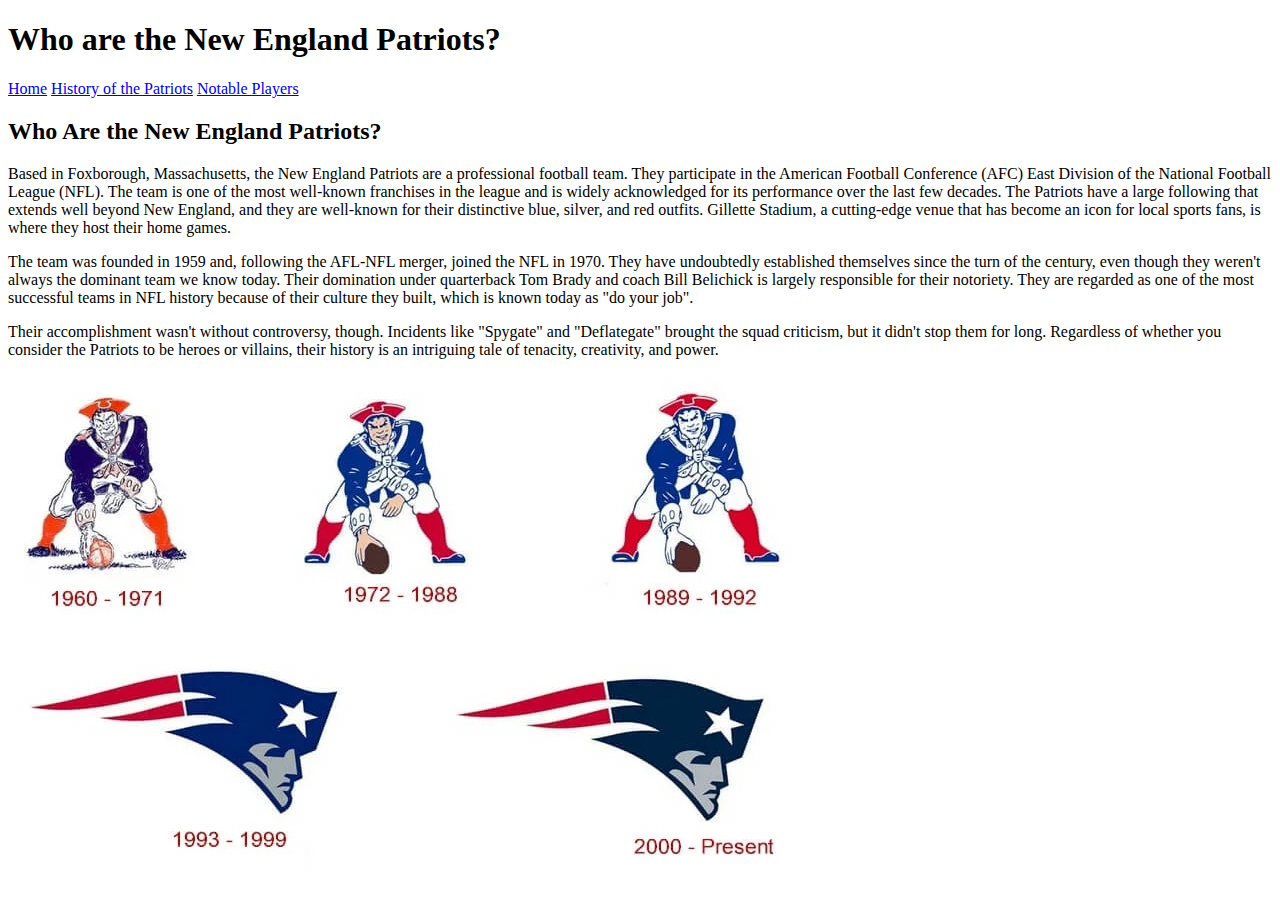
==== index.html @ 77fd1ea3 "Create index.html" ====
<!DOCTYPE html>
<html lang="en">
<head>
    <title>New England Patriots</title>
    
    <link rel="stylesheet" href="stylefiles.css">
</head>
<body>
    <header>
        <h1>Who are the New England Patriots?</h1>
        <nav>
            <a href="index.html">Home</a>
            <a href="TheHistory.html">History of the Patriots</a> 
            <a href="TheHistory.html">Notable Players</a>
        </nav>
    </header>
    <main>
        <section id="Home">
            <h2>Who Are the New England Patriots?</h2>
            <p>Based in Foxborough, Massachusetts, the New England Patriots are a professional football team. They participate in the American Football Conference (AFC) East Division of the National Football League (NFL). The team is one of the most well-known franchises in the league and is widely acknowledged for its performance over the last few decades. The Patriots have a large following that extends well beyond New England, and they are well-known for their distinctive blue, silver, and red outfits. Gillette Stadium, a cutting-edge venue that has become an icon for local sports fans, is where they host their home games.</p>
            <p>The team was founded in 1959 and, following the AFL-NFL merger, joined the NFL in 1970. They have undoubtedly established themselves since the turn of the century, even though they weren't always the dominant team we know today. Their domination under quarterback Tom Brady and coach Bill Belichick is largely responsible for their notoriety. They are regarded as one of the most successful teams in NFL history because of their culture they built, which is known today as "do your job".</p>
            <p>Their accomplishment wasn't without controversy, though. Incidents like "Spygate" and "Deflategate" brought the squad criticism, but it didn't stop them for long. Regardless of whether you consider the Patriots to be heroes or villains, their history is an intriguing tale of tenacity, creativity, and power.</p>
            <img src="patriots-logo-history.jpg" alt="Patriots Logo History" style="max-width: 100%; height: auto;">
        </section>
    </main>
</body>
</html>
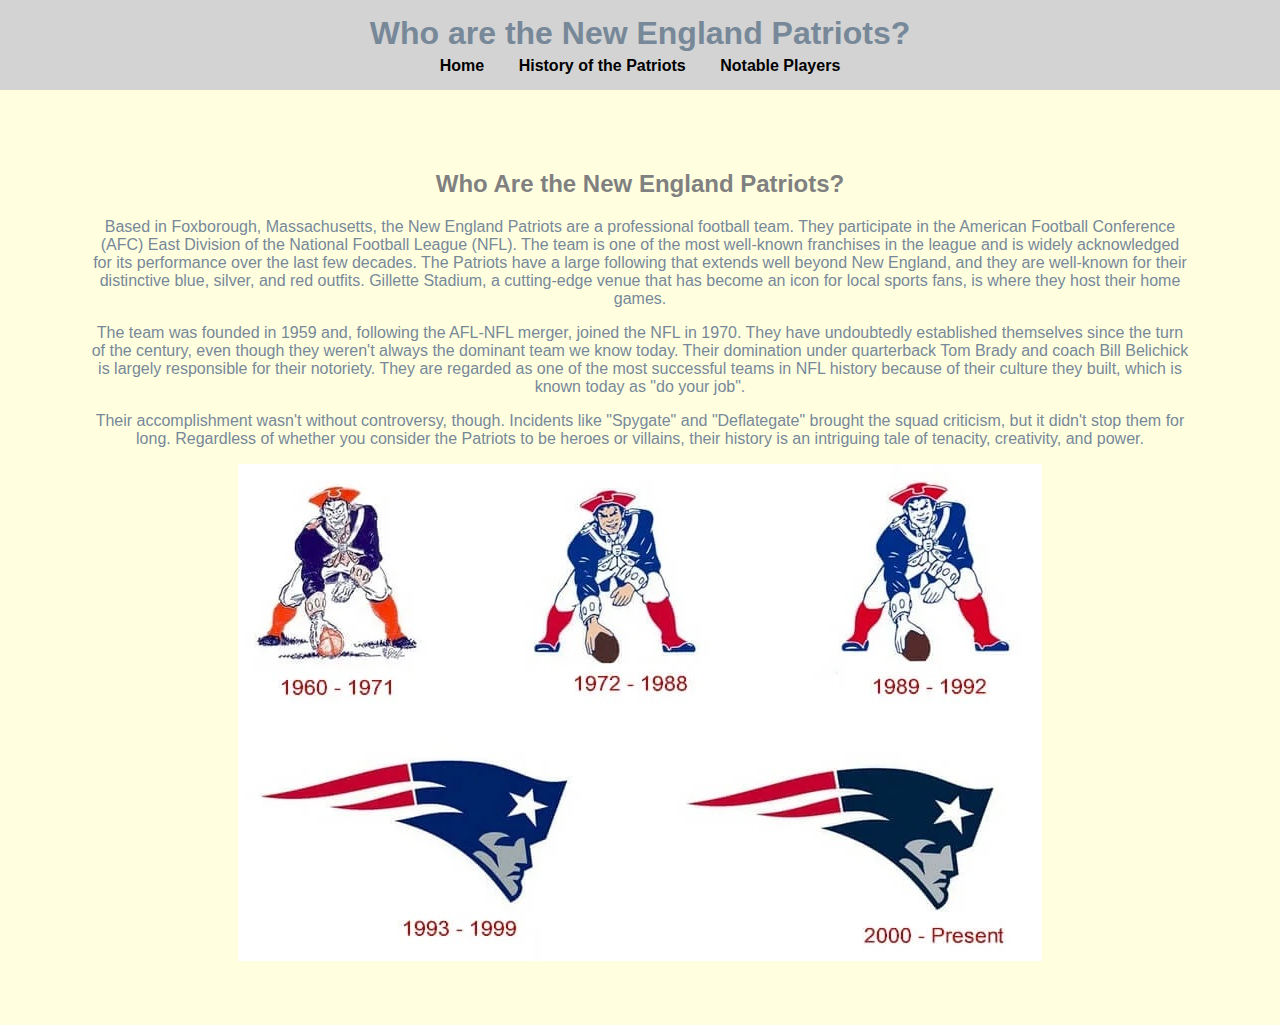
==== commit c80bbfd8: "Update index.html" ====
--- a/index.html
+++ b/index.html
@@ -3,7 +3,7 @@
 <head>
     <title>New England Patriots</title>
     
-    <link rel="stylesheet" href="stylefiles.css">
+    <link rel="stylesheet" href="Stylefiles.css">
 </head>
 <body>
     <header>
--- a/Stylefiles.css
+++ b/Stylefiles.css
@@ -0,0 +1,47 @@
+body {
+    font-family: Arial, sans-serif;
+    background-color: lightyellow;
+    color: lightslategray;
+    margin: 0;
+    padding: 0;
+    font-size: 13;
+}
+
+
+header {
+    text-align: center;
+    padding: 15px;
+    background-color: lightgray;
+}
+
+header h1 {
+    margin: 0;
+}
+
+nav {
+    margin-top: 5px;
+}
+
+nav a {
+    color: #000;
+    text-decoration: none;
+    margin: 0 15px;
+    font-weight: bold;
+}
+
+nav a:hover {
+    color: gray;
+}
+
+/* Main Content */
+main {
+    max-width: 1100px;
+    margin: 40px auto;
+    padding: 20px;
+    text-align: center;
+}
+
+h2 {
+    color: gray;
+}
+
